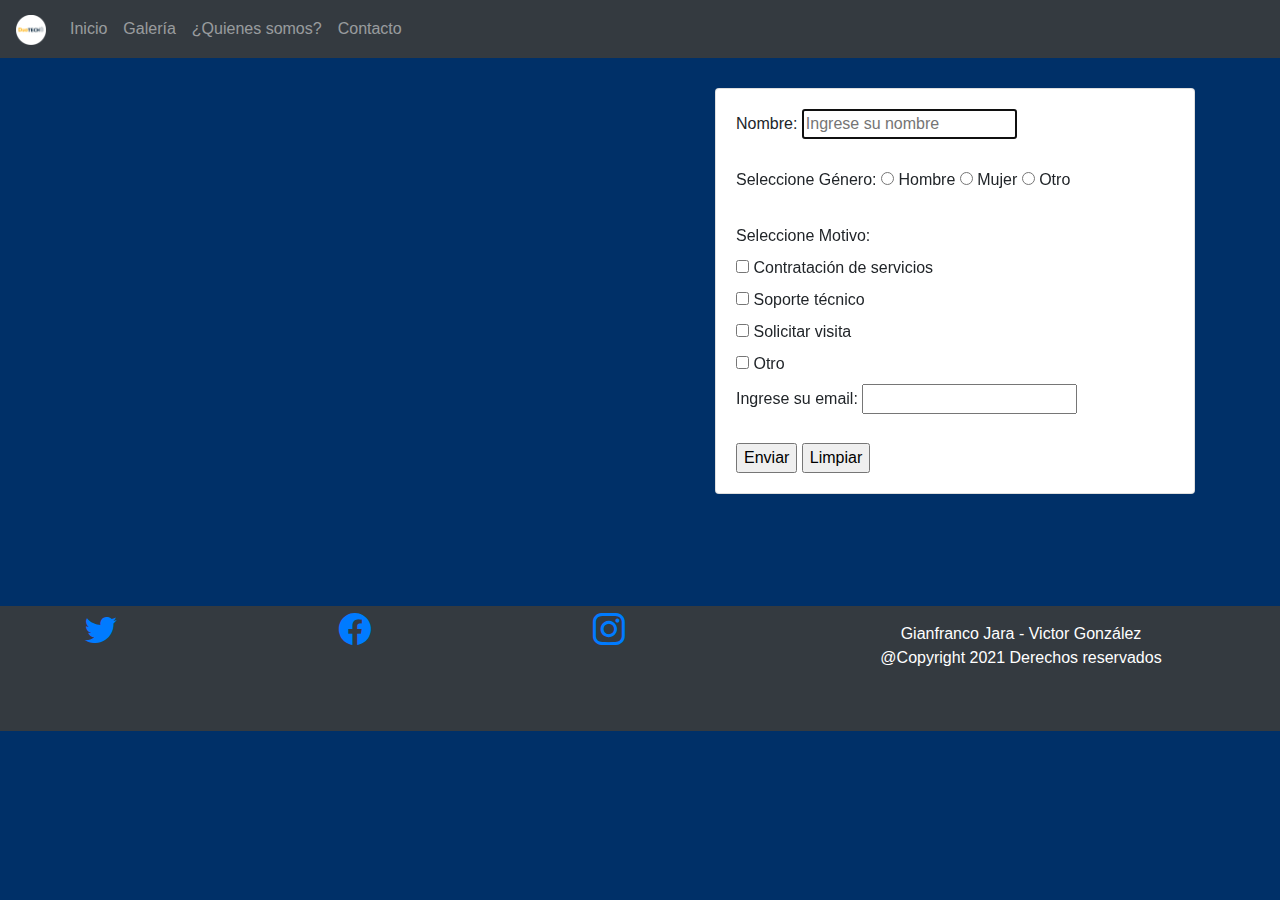
==== contacto.html @ cc5da9a0 "Inicio de implementación de página Contacto" ====
<!doctype html>
<html>
<head>
  <title>Soporte IT DUOTECH</title> 
  <meta charset="utf-8">
  <meta name="viewport" content="width=device-width, initial-scale=1, shrink-to-fit=no">
  <link href="css/bootstrap.min.css" type="text/css" rel="stylesheet"> 
  <link rel="stylesheet" href="css/estilos.css">
  <link rel="stylesheet" href="https://cdn.jsdelivr.net/npm/bootstrap-icons@1.4.1/font/bootstrap-icons.css" >
  <script src="https://code.jquery.com/jquery-3.2.1.slim.min.js" integrity="sha384-KJ3o2DKtIkvYIK3UENzmM7KCkRr/rE9/Qpg6aAZGJwFDMVNA/GpGFF93hXpG5KkN" crossorigin="anonymous"></script>
  <script src="https://cdnjs.cloudflare.com/ajax/libs/popper.js/1.12.9/umd/popper.min.js" integrity="sha384-ApNbgh9B+Y1QKtv3Rn7W3mgPxhU9K/ScQsAP7hUibX39j7fakFPskvXusvfa0b4Q" crossorigin="anonymous"></script>
  <script src="https://maxcdn.bootstrapcdn.com/bootstrap/4.0.0/js/bootstrap.min.js" integrity="sha384-JZR6Spejh4U02d8jOt6vLEHfe/JQGiRRSQQxSfFWpi1MquVdAyjUar5+76PVCmYl" crossorigin="anonymous"></script>  

</head>
<body>
  <nav class="navbar navbar-expand-sm sticky-top navbar-dark bg-dark">
    <button class="navbar-toggler" type="button" data-toggle="collapse" data-target="#opciones">
      <span class="navbar-toggler-icon"></span>
    </button>
    
    <!-- aqui va el logo -->
    <a class="navbar-brand" href="index.html">
      <img src="img/logo.png" width="30" height="30" alt="">
    </a>
    
    <!-- enlaces -->
    <div class="collapse navbar-collapse" id="opciones">   
      <ul class="navbar-nav">
        <li class="nav-item">
          <a class="nav-link" href="index.html">Inicio</a>
        </li>
        <li class="nav-item">
          <a class="nav-link" href="galeria.html">Galería</a>
        </li>
        <li class="nav-item">
          <a class="nav-link" href="quienessomos.html">¿Quienes somos?</a>
        </li>
        <li class="nav-item">
          <a class="nav-link" href="contacto.html">Contacto</a>
        </li>    
      </ul>
    </div>
  </nav>
<div class="main">
<!-- mapa -->
  <div class="container">
    <div class="row">
      <div class="col-md">
        <iframe id="mapita" src="https://www.google.com/maps/embed?pb=!1m18!1m12!1m3!1d3326.613920820132!2d-70.75462978495035!3d-33.51142058075657!2m3!1f0!2f0!3f0!3m2!1i1024!2i768!4f13.1!3m3!1m2!1s0x9662dcd1fe0c7bab%3A0x4d17b82a7ba77488!2sDuoc%20UC%3A%20Sede%20Maipu!5e0!3m2!1ses!2scl!4v1620257741826!5m2!1ses!2scl" width="600" height="450" style="border:0;" allowfullscreen="" loading="lazy"></iframe>

      </div>
      <div class="col-md">
        <div class="card">
          <div class="card-body">
            <!-- formulario -->
<form action="Ejemplo.html" method="POST" name="datos">
  <label for="lname">Nombre:</label> 
  <input type="text" id="nom" name="nombre" value="" placeholder="Ingrese su nombre" required="" autofocus=""><br><br>
  <label for="lgenero">Seleccione Género:</label> 
  <input type="radio" id="hombre" name="genero" value="hombre">
  <label for="lhombre">Hombre</label> 
  <input type="radio" id="mujer" name="genero" value="mujer">
  <label for="lmujer">Mujer</label> 
  <input type="radio" id="otro" name="genero" value="otro">
  <label for="lotro">Otro</label><br><br>
  <label for="lcomida">Seleccione Motivo:</label><br>
  <input type="checkbox" id="motivo1" name="motivo1" value="contratacion">
  <label for="motivo1"> Contratación de servicios</label><br>
  <input type="checkbox" id="motivo2" name="motivo2" value="soporte">
  <label for="motivo2"> Soporte técnico</label><br>
  <input type="checkbox" id="motivo3" name="motivo3" value="visita">
  <label for="motivo3"> Solicitar visita</label><br>
  <input type="checkbox" id="motivo4" name="motivo4" value="otra">
  <label for="motivo4"> Otro</label><br>
  <label for="email">Ingrese su email:</label>
  <input type="email" id="mail" name="mail" required=""><br><br>
  <input type="submit" value="Enviar">
  <input type="reset" value="Limpiar">
</form>
<!-- fin formulario -->
          </div>
        </div>
        
      </div>
    </div>
  </div>
</div>
<!-- footer -->
<footer class="bg-dark text-center text-white">
  <div class="container">
      <ul class="list-unstyled">
        <li class="logo">
          <a href="http://www.twitter.com">
            <i class="bi bi-twitter"></i>
          </a>
        </li>
        <li class="logo">
          <a href="https://www.facebook.com/DuoTech-104800851724905">
            <i class="bi bi-facebook"></i>
          </a>
        </li>
        <li class="logo">
          <a href="https://www.instagram.com/duotech2021/">
            <i class="bi bi-instagram"></i>
          </a>
        </li>
      </ul>
      <span id="copyright" class="text-center p-3">Gianfranco Jara - Victor González @Copyright 2021 Derechos reservados</span>
    </footer>

  </div>
</body>
</html>
---- css/estilos.css ----
body{
    background-color: rgb(0, 48, 104);
}
.main{
    margin-top: 30px;
}
.carousel-item{
    max-height: 80vh;
}
.container{
    padding-bottom: 5vh;
}
.logofooter{
    width: 5%;
    height: auto;
}
.logo{
    float: left;
    font-size: 2em;
    padding-right: 20%;
}
#copyright{
    vertical-align: middle;
    display: table-cell;
}

#mapita{
  padding-left: 2vh;
}

h2{
    padding-bottom: 1em;
}
.portfolio .portfolio-item {
  cursor: pointer;
  position: relative;
  display: block;
  max-width: 25rem;
  border-radius: 0.5rem;
  overflow: hidden;
}
.portfolio .portfolio-item .portfolio-item-caption {
  position: absolute;
  top: 0;
  left: 0;
  transition: all 0.2s ease-in-out;
  opacity: 0;
  background-color: rgba(0, 102, 255, 0.9);
}
.portfolio .portfolio-item .portfolio-item-caption:hover {
  opacity: 1;
}
.portfolio .portfolio-item .portfolio-item-caption .portfolio-item-caption-content {
  font-size: 1.5rem;
}

.portfolio-modal .portfolio-modal-title {
  font-size: 2.25rem;
  line-height: 2rem;
}
@media (min-width: 992px) {
  .portfolio-modal .portfolio-modal-title {
    font-size: 3rem;
    line-height: 2.5rem;
  }
}
.portfolio-modal .close {
  position: absolute;
  z-index: 1;
  right: 1.5rem;
  top: 1rem;
  font-size: 3rem;
  line-height: 3rem;
  color: rgba(0, 102, 255, 0.9);
  opacity: 1;
}
.carousel-inner img {
    margin: auto;
  }
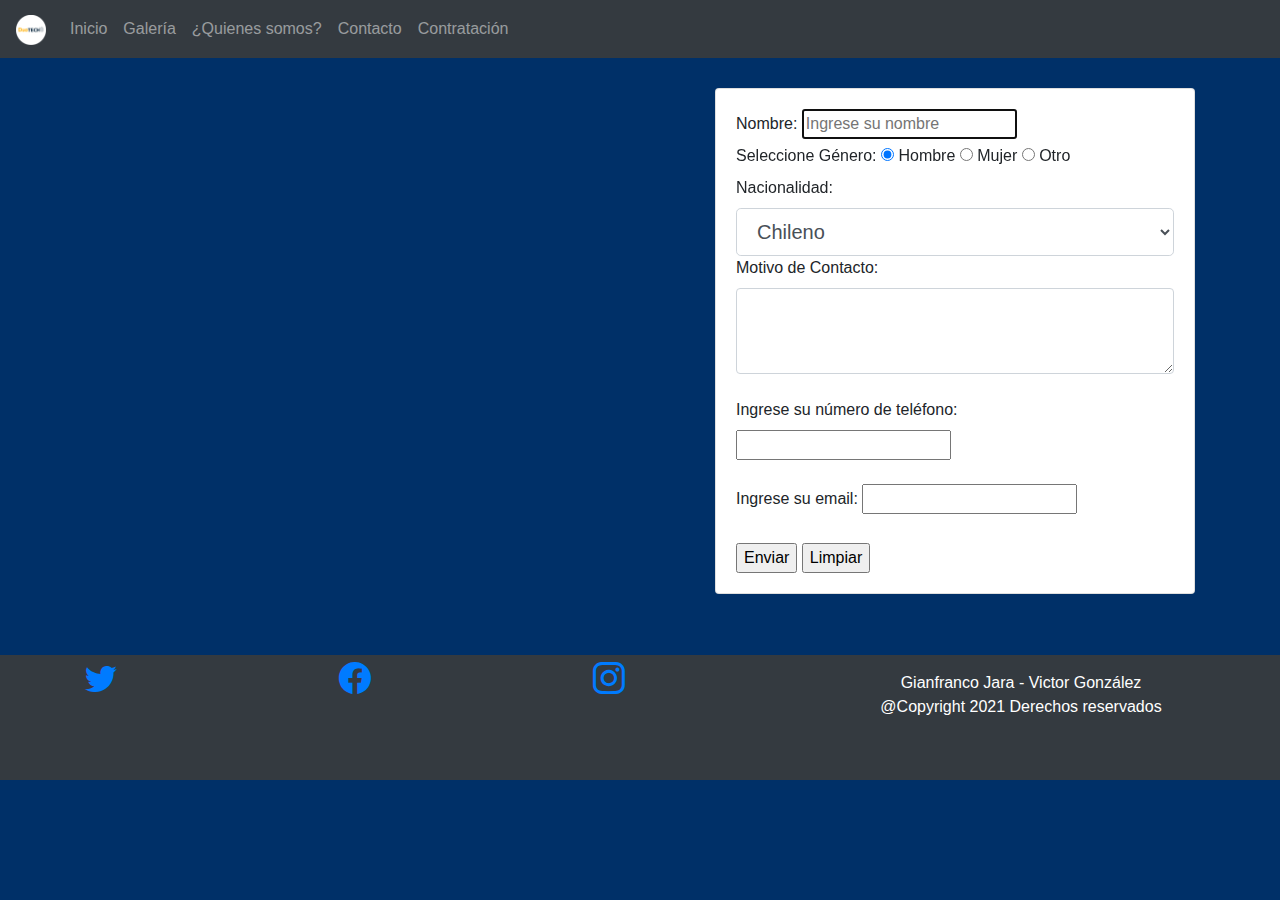
==== commit 076165cf: "Mejoras de los formularios" ====
--- a/contacto.html
+++ b/contacto.html
@@ -37,7 +37,9 @@
         </li>
         <li class="nav-item">
           <a class="nav-link" href="contacto.html">Contacto</a>
-        </li>    
+        <li class="nav-item">
+          <a class="nav-link" href="contratacion.html">Contratación</a>
+        </li>   
       </ul>
     </div>
   </nav>
@@ -55,29 +57,32 @@
             <!-- formulario -->
 <form action="Ejemplo.html" method="POST" name="datos">
   <label for="lname">Nombre:</label> 
-  <input type="text" id="nom" name="nombre" value="" placeholder="Ingrese su nombre" required="" autofocus=""><br><br>
+  <input type="text" id="nom" name="nombre" value="" placeholder="Ingrese su nombre" required="" autofocus=""><br>
   <label for="lgenero">Seleccione Género:</label> 
-  <input type="radio" id="hombre" name="genero" value="hombre">
+  <input type="radio" id="hombre" name="genero" value="hombre" checked>
   <label for="lhombre">Hombre</label> 
   <input type="radio" id="mujer" name="genero" value="mujer">
   <label for="lmujer">Mujer</label> 
   <input type="radio" id="otro" name="genero" value="otro">
-  <label for="lotro">Otro</label><br><br>
-  <label for="lcomida">Seleccione Motivo:</label><br>
-  <input type="checkbox" id="motivo1" name="motivo1" value="contratacion">
-  <label for="motivo1"> Contratación de servicios</label><br>
-  <input type="checkbox" id="motivo2" name="motivo2" value="soporte">
-  <label for="motivo2"> Soporte técnico</label><br>
-  <input type="checkbox" id="motivo3" name="motivo3" value="visita">
-  <label for="motivo3"> Solicitar visita</label><br>
-  <input type="checkbox" id="motivo4" name="motivo4" value="otra">
-  <label for="motivo4"> Otro</label><br>
+  <label for="lotro">Otro</label><br>
+  <label for="lblNacion">Nacionalidad: </label>
+  <select for="listNacionalidad" class="form-control form-control-lg"><br>
+    <option>Chileno</option>
+    <option>Argentino</option>
+    <option>Peruano</option>
+    <option>Otro</option>
+  </select>
+  <label for="motivo">Motivo de Contacto:</label>
+  <textarea class="form-control" id="motivo" rows="3" required=""></textarea><br>
+  <label for="numero">Ingrese su número de teléfono:</label>
+  <input type="numero" id="phone" name="phone" required=""><br><br>
   <label for="email">Ingrese su email:</label>
   <input type="email" id="mail" name="mail" required=""><br><br>
   <input type="submit" value="Enviar">
   <input type="reset" value="Limpiar">
 </form>
 <!-- fin formulario -->
+
           </div>
         </div>
         
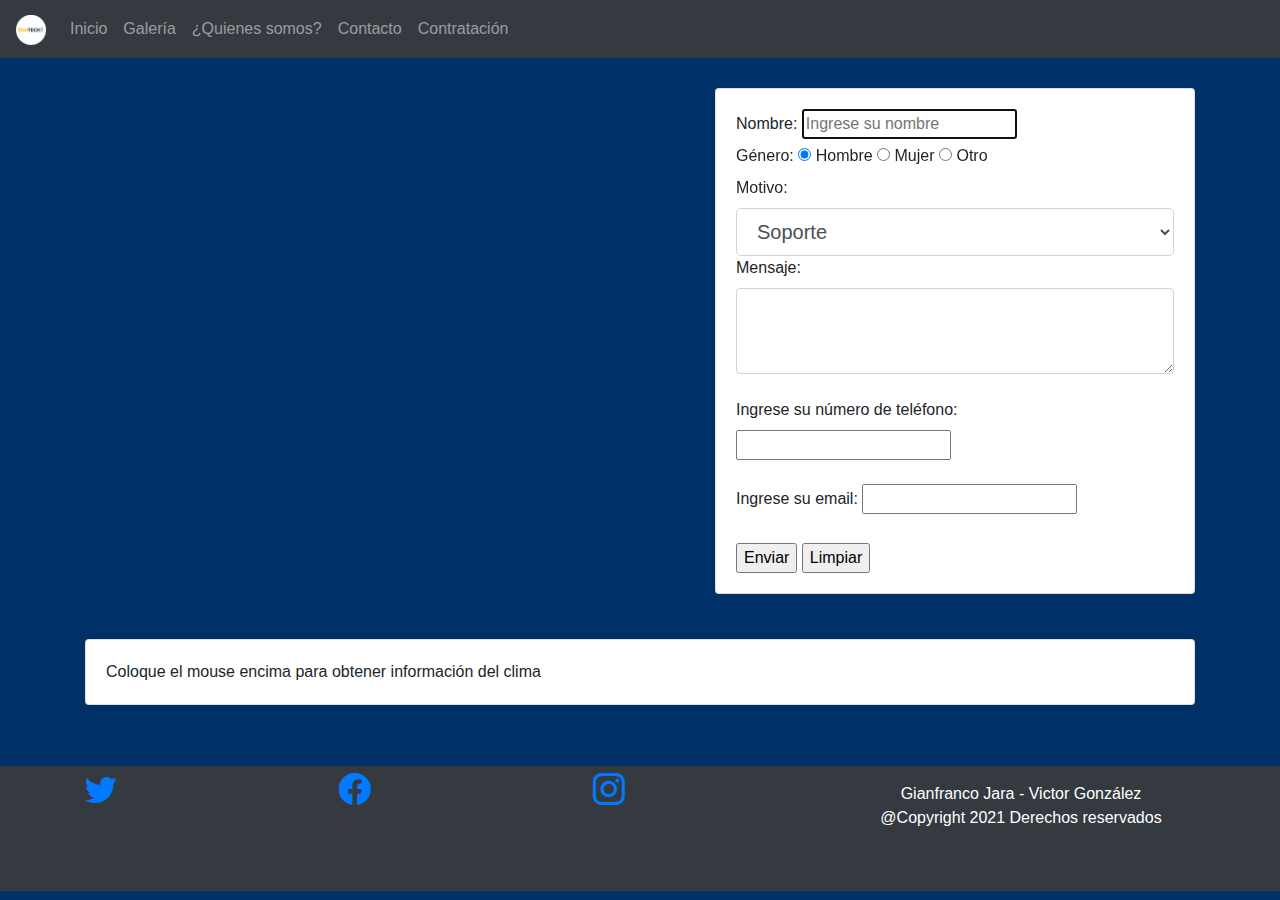
==== commit 698673b1: "Cambios en los formularios, añadido consumo de API de clima en página de contacto" ====
--- a/contacto.html
+++ b/contacto.html
@@ -7,10 +7,12 @@
   <link href="css/bootstrap.min.css" type="text/css" rel="stylesheet"> 
   <link rel="stylesheet" href="css/estilos.css">
   <link rel="stylesheet" href="https://cdn.jsdelivr.net/npm/bootstrap-icons@1.4.1/font/bootstrap-icons.css" >
-  <script src="https://code.jquery.com/jquery-3.2.1.slim.min.js" integrity="sha384-KJ3o2DKtIkvYIK3UENzmM7KCkRr/rE9/Qpg6aAZGJwFDMVNA/GpGFF93hXpG5KkN" crossorigin="anonymous"></script>
+  
+  <script src="https://ajax.googleapis.com/ajax/libs/jquery/3.5.1/jquery.min.js"></script>
+
   <script src="https://cdnjs.cloudflare.com/ajax/libs/popper.js/1.12.9/umd/popper.min.js" integrity="sha384-ApNbgh9B+Y1QKtv3Rn7W3mgPxhU9K/ScQsAP7hUibX39j7fakFPskvXusvfa0b4Q" crossorigin="anonymous"></script>
   <script src="https://maxcdn.bootstrapcdn.com/bootstrap/4.0.0/js/bootstrap.min.js" integrity="sha384-JZR6Spejh4U02d8jOt6vLEHfe/JQGiRRSQQxSfFWpi1MquVdAyjUar5+76PVCmYl" crossorigin="anonymous"></script>  
-
+  <script src="js/apiscript.js"></script>
 </head>
 <body>
   <nav class="navbar navbar-expand-sm sticky-top navbar-dark bg-dark">
@@ -58,22 +60,21 @@
 <form action="Ejemplo.html" method="POST" name="datos">
   <label for="lname">Nombre:</label> 
   <input type="text" id="nom" name="nombre" value="" placeholder="Ingrese su nombre" required="" autofocus=""><br>
-  <label for="lgenero">Seleccione Género:</label> 
+  <label for="lgenero">Género:</label> 
   <input type="radio" id="hombre" name="genero" value="hombre" checked>
   <label for="lhombre">Hombre</label> 
   <input type="radio" id="mujer" name="genero" value="mujer">
   <label for="lmujer">Mujer</label> 
   <input type="radio" id="otro" name="genero" value="otro">
   <label for="lotro">Otro</label><br>
-  <label for="lblNacion">Nacionalidad: </label>
-  <select for="listNacionalidad" class="form-control form-control-lg"><br>
-    <option>Chileno</option>
-    <option>Argentino</option>
-    <option>Peruano</option>
-    <option>Otro</option>
+  <label for="lblMotivo">Motivo: </label>
+  <select for="listMotivo" class="form-control form-control-lg"><br>
+    <option>Soporte</option>
+    <option>Negocios</option>
+    <option>Otras consultas</option>
   </select>
-  <label for="motivo">Motivo de Contacto:</label>
-  <textarea class="form-control" id="motivo" rows="3" required=""></textarea><br>
+  <label for="lblMensaje">Mensaje:</label>
+  <textarea class="form-control" id="mensaje" rows="3" required=""></textarea><br>
   <label for="numero">Ingrese su número de teléfono:</label>
   <input type="numero" id="phone" name="phone" required=""><br><br>
   <label for="email">Ingrese su email:</label>
@@ -82,14 +83,20 @@
   <input type="reset" value="Limpiar">
 </form>
 <!-- fin formulario -->
-
           </div>
+    </div>
         </div>
-        
+      </div>
+    </div>
+    <!-- info de API-->
+    <div class="container">
+      <div class="card" onmouseover="infoClima()">
+        <div class="card-body">
+          <span id="infoClima">Coloque el mouse encima para obtener información del clima</span>
+        </div>
       </div>
     </div>
   </div>
-</div>
 <!-- footer -->
 <footer class="bg-dark text-center text-white">
   <div class="container">
